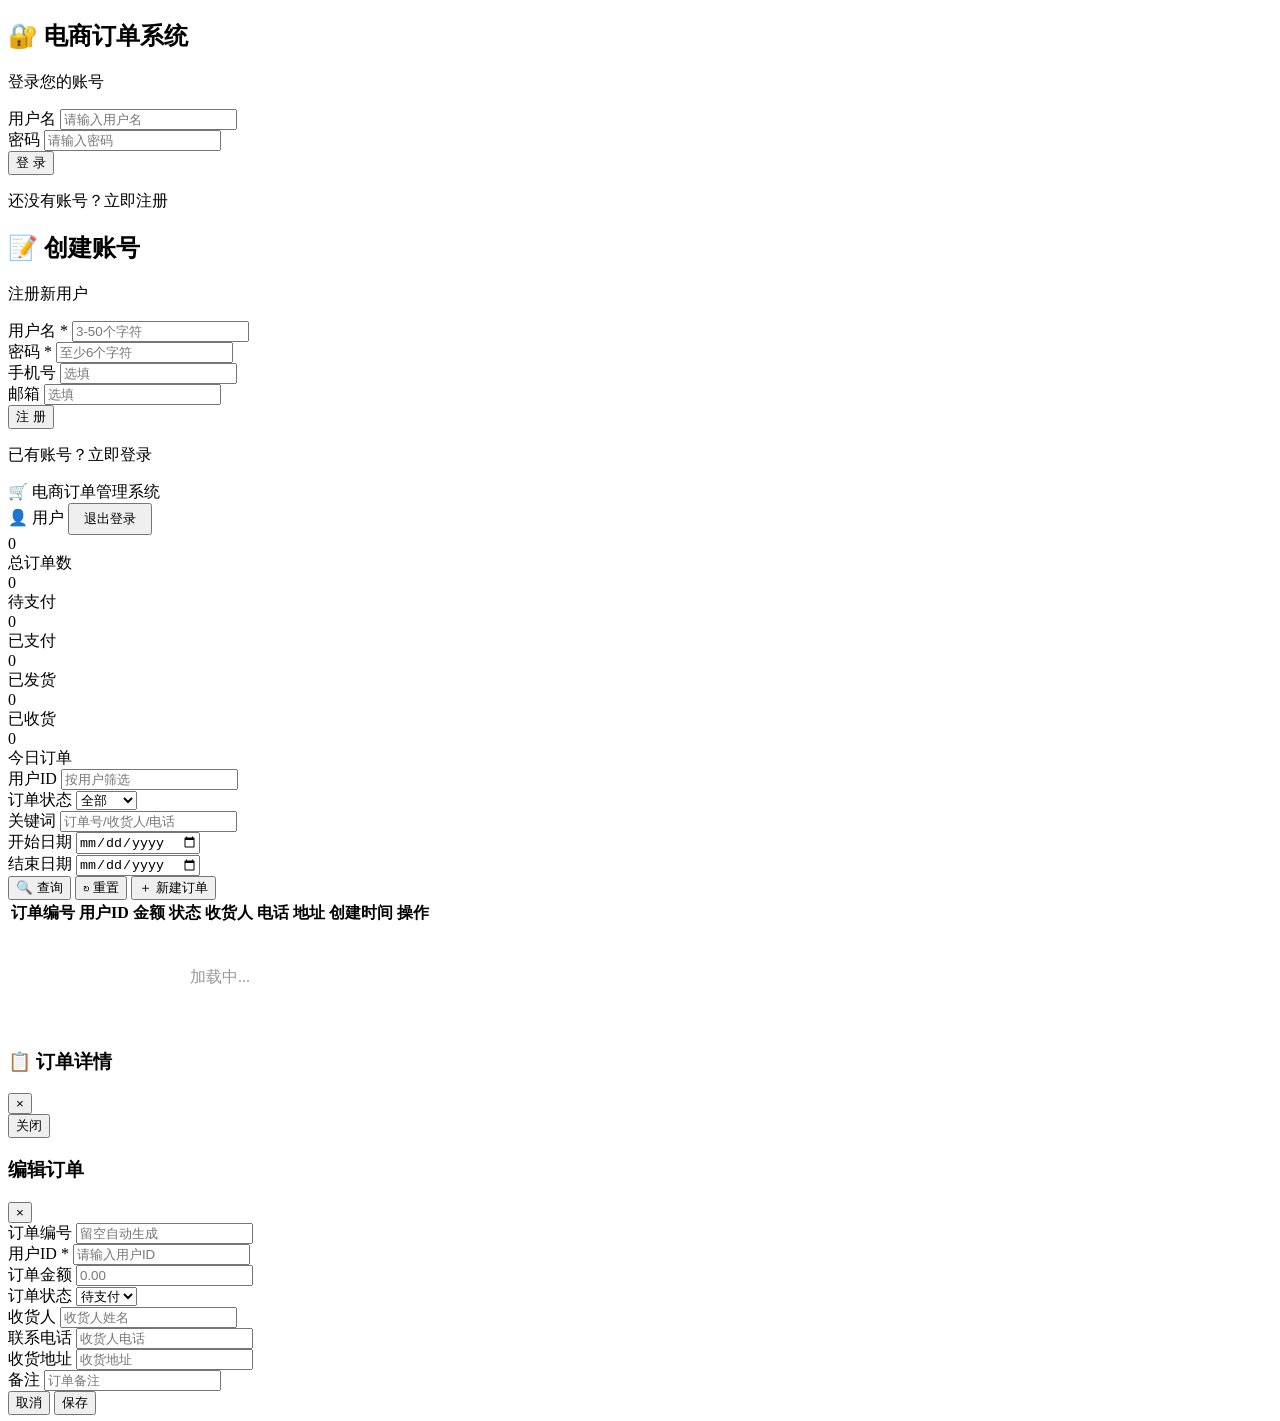
==== src/main/resources/static/index.html @ 1328e4ba "feat: 完善电商购物平台 - JWT登录验证 + 前后端完整交互 新增功能: - JWT Token认证: 登录/注册接口，Spring Security + JWT 无状态认证 - User实体" ====
<!DOCTYPE html>
<html lang="zh-CN">
<head>
  <meta charset="UTF-8">
  <meta name="viewport" content="width=device-width, initial-scale=1.0">
  <title>电商订单管理系统</title>
  <link rel="stylesheet" href="/css/style.css">
</head>
<body>

  <!-- ==================== 登录/注册页 ==================== -->
  <div id="app-auth">
    <div class="auth-wrapper">
      <div class="auth-card">

        <!-- 登录表单 -->
        <form id="form-login">
          <h2>🔐 电商订单系统</h2>
          <p class="subtitle">登录您的账号</p>
          <div class="form-group">
            <label>用户名</label>
            <input type="text" id="login-username" placeholder="请输入用户名" autocomplete="username">
          </div>
          <div class="form-group">
            <label>密码</label>
            <input type="password" id="login-password" placeholder="请输入密码" autocomplete="current-password">
          </div>
          <button type="submit" class="btn btn-primary">登 录</button>
          <p class="auth-link">
            还没有账号？<a onclick="App.toggleAuthForm('register')">立即注册</a>
          </p>
        </form>

        <!-- 注册表单 -->
        <form id="form-register" class="hidden">
          <h2>📝 创建账号</h2>
          <p class="subtitle">注册新用户</p>
          <div class="form-group">
            <label>用户名 *</label>
            <input type="text" id="reg-username" placeholder="3-50个字符" autocomplete="username">
          </div>
          <div class="form-group">
            <label>密码 *</label>
            <input type="password" id="reg-password" placeholder="至少6个字符" autocomplete="new-password">
          </div>
          <div class="form-group">
            <label>手机号</label>
            <input type="text" id="reg-phone" placeholder="选填">
          </div>
          <div class="form-group">
            <label>邮箱</label>
            <input type="email" id="reg-email" placeholder="选填">
          </div>
          <button type="submit" class="btn btn-primary">注 册</button>
          <p class="auth-link">
            已有账号？<a onclick="App.toggleAuthForm('login')">立即登录</a>
          </p>
        </form>

      </div>
    </div>
  </div>

  <!-- ==================== 主应用 ==================== -->
  <div id="app-main" class="hidden">

    <!-- 顶部导航 -->
    <header class="header">
      <div class="logo">🛒 电商订单管理系统</div>
      <div class="user-info">
        <span>👤 <span id="header-username">用户</span></span>
        <button class="btn btn-default" style="height:32px;padding:0 14px;font-size:13px;" id="btn-logout">退出登录</button>
      </div>
    </header>

    <div class="container">

      <!-- 统计卡片 -->
      <div class="stats-row">
        <div class="stat-card"><div class="stat-value" id="stat-total">0</div><div class="stat-label">总订单数</div></div>
        <div class="stat-card"><div class="stat-value" id="stat-pending">0</div><div class="stat-label">待支付</div></div>
        <div class="stat-card"><div class="stat-value" id="stat-paid">0</div><div class="stat-label">已支付</div></div>
        <div class="stat-card"><div class="stat-value" id="stat-shipped">0</div><div class="stat-label">已发货</div></div>
        <div class="stat-card"><div class="stat-value" id="stat-received">0</div><div class="stat-label">已收货</div></div>
        <div class="stat-card"><div class="stat-value" id="stat-today">0</div><div class="stat-label">今日订单</div></div>
      </div>

      <!-- 搜索栏 -->
      <div class="search-bar">
        <div class="form-group">
          <label>用户ID</label>
          <input type="number" id="filter-userId" placeholder="按用户筛选">
        </div>
        <div class="form-group">
          <label>订单状态</label>
          <select id="filter-status">
            <option value="">全部</option>
            <option value="0">待支付</option>
            <option value="1">已支付</option>
            <option value="2">已发货</option>
            <option value="3">已收货</option>
            <option value="4">已取消</option>
          </select>
        </div>
        <div class="form-group">
          <label>关键词</label>
          <input type="text" id="filter-keyword" placeholder="订单号/收货人/电话">
        </div>
        <div class="form-group">
          <label>开始日期</label>
          <input type="date" id="filter-startDate">
        </div>
        <div class="form-group">
          <label>结束日期</label>
          <input type="date" id="filter-endDate">
        </div>
        <button class="btn btn-primary" id="btn-search">🔍 查询</button>
        <button class="btn btn-default" id="btn-reset">↻ 重置</button>
        <button class="btn btn-success" onclick="App.showCreateModal()">＋ 新建订单</button>
      </div>

      <!-- 订单表格 -->
      <div class="table-wrapper">
        <table>
          <thead>
            <tr>
              <th>订单编号</th>
              <th>用户ID</th>
              <th>金额</th>
              <th>状态</th>
              <th>收货人</th>
              <th>电话</th>
              <th>地址</th>
              <th>创建时间</th>
              <th>操作</th>
            </tr>
          </thead>
          <tbody id="order-tbody">
            <tr><td colspan="9" style="text-align:center;padding:40px;color:#999;">加载中...</td></tr>
          </tbody>
        </table>
        <div class="pagination">
          <div id="pagination-info"></div>
          <div class="pages" id="pagination-pages"></div>
        </div>
      </div>

    </div>
  </div>

  <!-- ==================== 查看详情 Modal ==================== -->
  <div id="modal-view" class="modal-overlay hidden">
    <div class="modal">
      <div class="modal-header">
        <h3>📋 订单详情</h3>
        <button class="modal-close">&times;</button>
      </div>
      <div class="modal-body"></div>
      <div class="modal-footer">
        <button class="btn btn-default" onclick="App.closeModal('modal-view')">关闭</button>
      </div>
    </div>
  </div>

  <!-- ==================== 编辑/创建 Modal ==================== -->
  <div id="modal-edit" class="modal-overlay hidden">
    <div class="modal">
      <div class="modal-header">
        <h3 id="modal-edit-title">编辑订单</h3>
        <button class="modal-close">&times;</button>
      </div>
      <div class="modal-body">
        <div class="form-group">
          <label>订单编号</label>
          <input type="text" id="edit-orderNo" placeholder="留空自动生成">
        </div>
        <div class="form-group">
          <label>用户ID *</label>
          <input type="number" id="edit-userId" placeholder="请输入用户ID">
        </div>
        <div class="form-group">
          <label>订单金额</label>
          <input type="number" step="0.01" id="edit-totalAmount" placeholder="0.00">
        </div>
        <div class="form-group">
          <label>订单状态</label>
          <select id="edit-status">
            <option value="0">待支付</option>
            <option value="1">已支付</option>
            <option value="2">已发货</option>
            <option value="3">已收货</option>
            <option value="4">已取消</option>
          </select>
        </div>
        <div class="form-group">
          <label>收货人</label>
          <input type="text" id="edit-receiverName" placeholder="收货人姓名">
        </div>
        <div class="form-group">
          <label>联系电话</label>
          <input type="text" id="edit-receiverPhone" placeholder="收货人电话">
        </div>
        <div class="form-group">
          <label>收货地址</label>
          <input type="text" id="edit-shippingAddress" placeholder="收货地址">
        </div>
        <div class="form-group">
          <label>备注</label>
          <input type="text" id="edit-remark" placeholder="订单备注">
        </div>
      </div>
      <div class="modal-footer">
        <button class="btn btn-default" onclick="App.closeModal('modal-edit')">取消</button>
        <button class="btn btn-primary" id="btn-save-order">保存</button>
      </div>
    </div>
  </div>

  <script src="/js/api.js"></script>
  <script src="/js/app.js"></script>
</body>
</html>
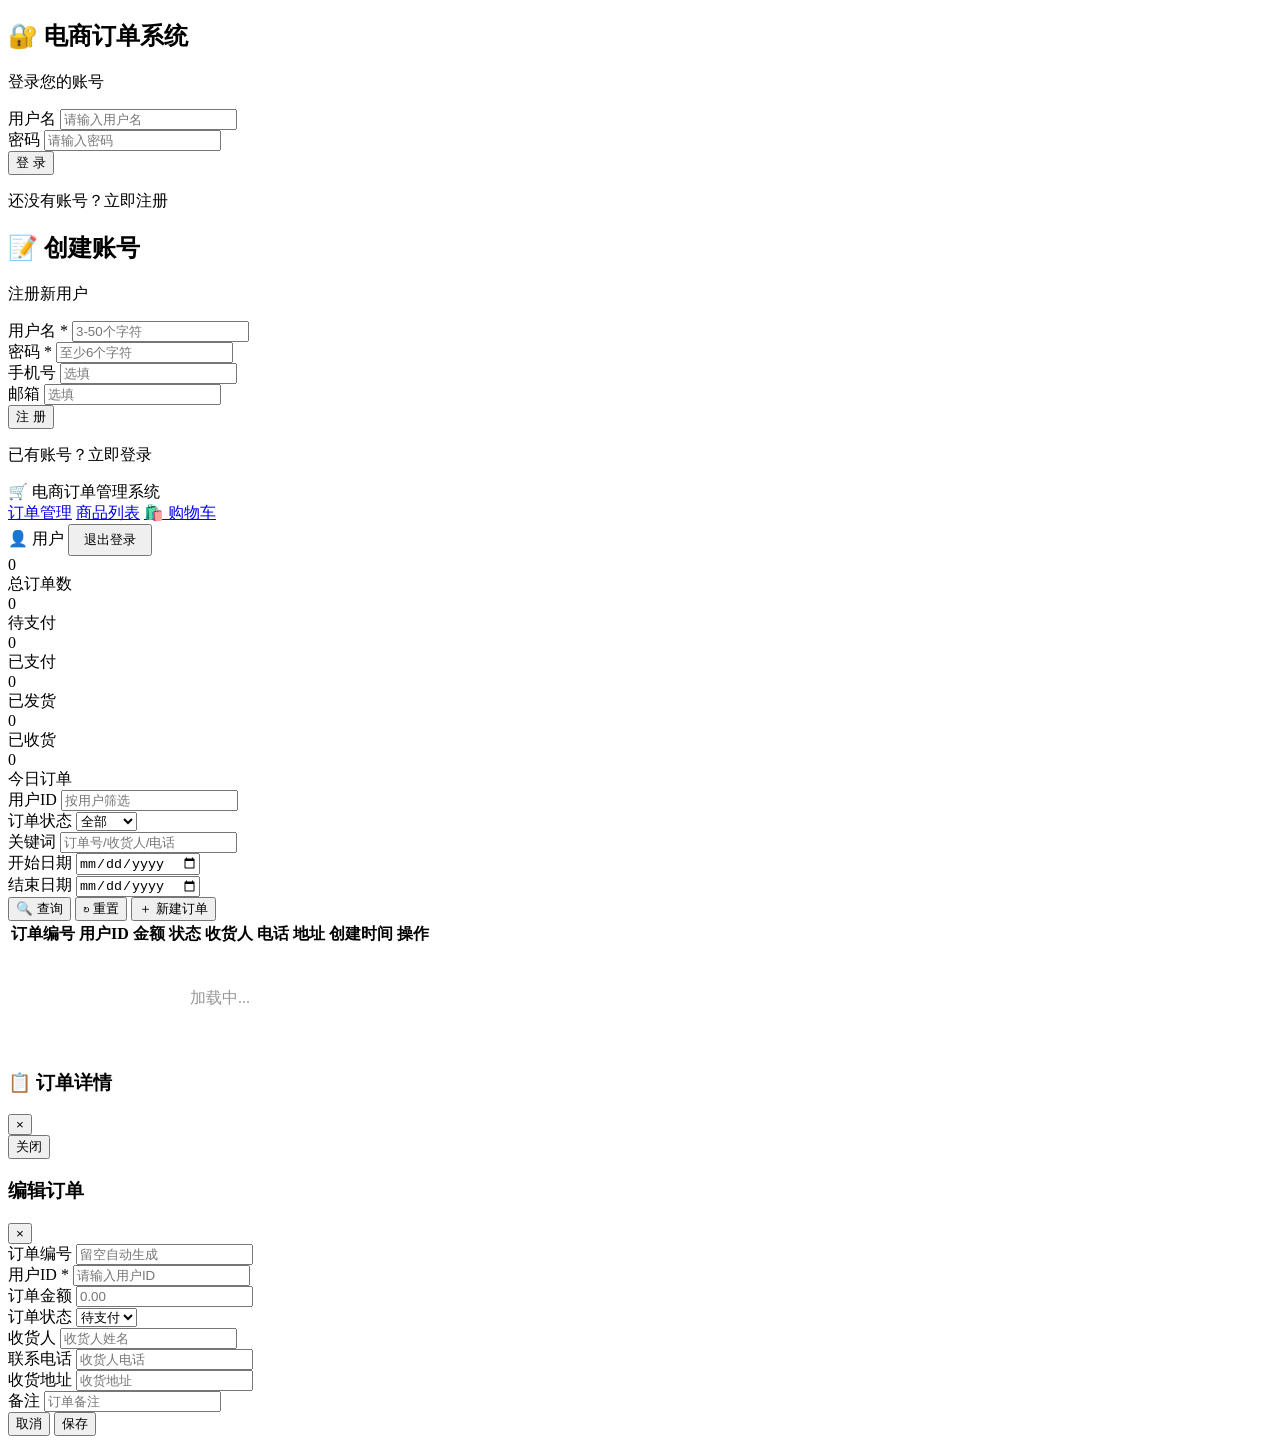
==== commit 0b3af621: "feat: 添加404页面跳转+下单成功跳转+Pinia购物车全局状态 ### 404页面跳转 - 新增 static/404.html — 自定义404页面(10秒自动跳转回首页) - 新增 Err" ====
--- a/src/main/resources/static/index.html
+++ b/src/main/resources/static/index.html
@@ -67,6 +67,13 @@
     <!-- 顶部导航 -->
     <header class="header">
       <div class="logo">🛒 电商订单管理系统</div>
+      <div class="nav-links">
+        <a href="/" class="nav-link active">订单管理</a>
+        <a href="/product.html" class="nav-link">商品列表</a>
+        <a href="/cart.html" class="nav-link">🛍️ 购物车
+          <span class="cart-badge" id="nav-cart-badge-main" style="display:none">0</span>
+        </a>
+      </div>
       <div class="user-info">
         <span>👤 <span id="header-username">用户</span></span>
         <button class="btn btn-default" style="height:32px;padding:0 14px;font-size:13px;" id="btn-logout">退出登录</button>
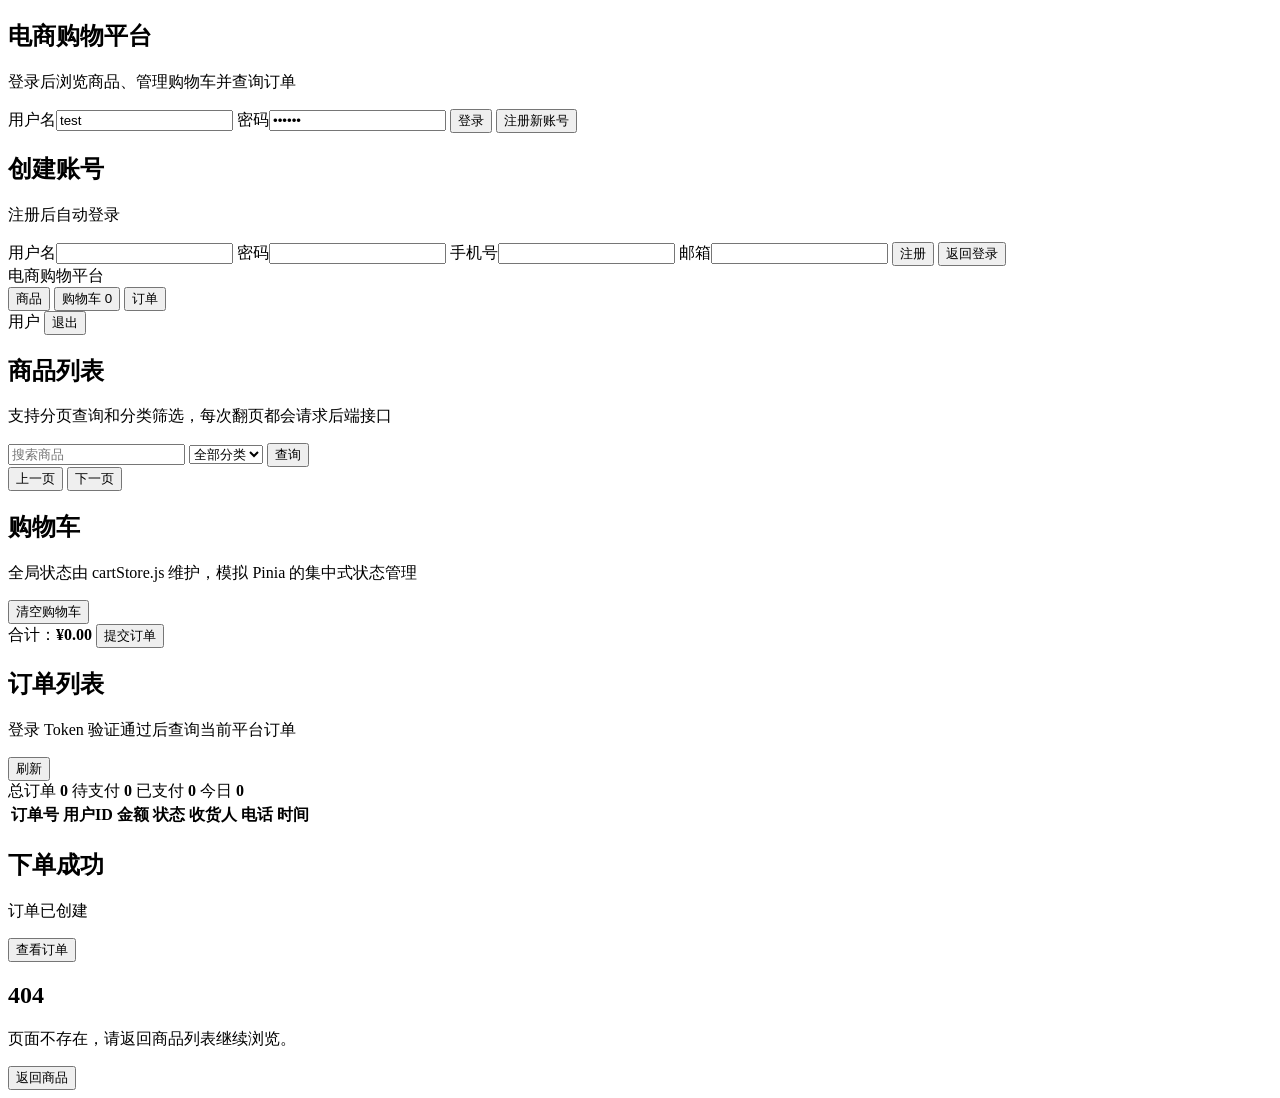
==== commit df6f352e: "Fix: Complete e-commerce project optimization & beautification Bug fixes: - Remove UTF-8 BOM from al" ====
--- a/src/main/resources/static/index.html
+++ b/src/main/resources/static/index.html
@@ -3,227 +3,129 @@
 <head>
   <meta charset="UTF-8">
   <meta name="viewport" content="width=device-width, initial-scale=1.0">
-  <title>电商订单管理系统</title>
+  <title>电商购物平台</title>
   <link rel="stylesheet" href="/css/style.css">
 </head>
 <body>
+  <section id="auth-view" class="auth-view">
+    <form id="login-form" class="auth-panel">
+      <h1>电商购物平台</h1>
+      <p>登录后浏览商品、管理购物车并查询订单</p>
+      <label>用户名<input id="login-username" autocomplete="username" value="test"></label>
+      <label>密码<input id="login-password" type="password" autocomplete="current-password" value="123456"></label>
+      <button type="submit" class="primary">登录</button>
+      <button type="button" id="show-register" class="ghost">注册新账号</button>
+    </form>
+    <form id="register-form" class="auth-panel hidden">
+      <h1>创建账号</h1>
+      <p>注册后自动登录</p>
+      <label>用户名<input id="reg-username" autocomplete="username"></label>
+      <label>密码<input id="reg-password" type="password" autocomplete="new-password"></label>
+      <label>手机号<input id="reg-phone"></label>
+      <label>邮箱<input id="reg-email" type="email"></label>
+      <button type="submit" class="primary">注册</button>
+      <button type="button" id="show-login" class="ghost">返回登录</button>
+    </form>
+  </section>
 
-  <!-- ==================== 登录/注册页 ==================== -->
-  <div id="app-auth">
-    <div class="auth-wrapper">
-      <div class="auth-card">
-
-        <!-- 登录表单 -->
-        <form id="form-login">
-          <h2>🔐 电商订单系统</h2>
-          <p class="subtitle">登录您的账号</p>
-          <div class="form-group">
-            <label>用户名</label>
-            <input type="text" id="login-username" placeholder="请输入用户名" autocomplete="username">
-          </div>
-          <div class="form-group">
-            <label>密码</label>
-            <input type="password" id="login-password" placeholder="请输入密码" autocomplete="current-password">
-          </div>
-          <button type="submit" class="btn btn-primary">登 录</button>
-          <p class="auth-link">
-            还没有账号？<a onclick="App.toggleAuthForm('register')">立即注册</a>
-          </p>
-        </form>
-
-        <!-- 注册表单 -->
-        <form id="form-register" class="hidden">
-          <h2>📝 创建账号</h2>
-          <p class="subtitle">注册新用户</p>
-          <div class="form-group">
-            <label>用户名 *</label>
-            <input type="text" id="reg-username" placeholder="3-50个字符" autocomplete="username">
-          </div>
-          <div class="form-group">
-            <label>密码 *</label>
-            <input type="password" id="reg-password" placeholder="至少6个字符" autocomplete="new-password">
-          </div>
-          <div class="form-group">
-            <label>手机号</label>
-            <input type="text" id="reg-phone" placeholder="选填">
-          </div>
-          <div class="form-group">
-            <label>邮箱</label>
-            <input type="email" id="reg-email" placeholder="选填">
-          </div>
-          <button type="submit" class="btn btn-primary">注 册</button>
-          <p class="auth-link">
-            已有账号？<a onclick="App.toggleAuthForm('login')">立即登录</a>
-          </p>
-        </form>
-
-      </div>
-    </div>
-  </div>
-
-  <!-- ==================== 主应用 ==================== -->
-  <div id="app-main" class="hidden">
-
-    <!-- 顶部导航 -->
-    <header class="header">
-      <div class="logo">🛒 电商订单管理系统</div>
-      <div class="nav-links">
-        <a href="/" class="nav-link active">订单管理</a>
-        <a href="/product.html" class="nav-link">商品列表</a>
-        <a href="/cart.html" class="nav-link">🛍️ 购物车
-          <span class="cart-badge" id="nav-cart-badge-main" style="display:none">0</span>
-        </a>
-      </div>
-      <div class="user-info">
-        <span>👤 <span id="header-username">用户</span></span>
-        <button class="btn btn-default" style="height:32px;padding:0 14px;font-size:13px;" id="btn-logout">退出登录</button>
+  <section id="main-view" class="hidden">
+    <header class="topbar">
+      <div class="brand" onclick="App.navigate('products')">电商购物平台</div>
+      <nav>
+        <button data-route="products">商品</button>
+        <button data-route="cart">购物车 <span id="cart-badge">0</span></button>
+        <button data-route="orders">订单</button>
+      </nav>
+      <div class="user-box">
+        <span id="current-user">用户</span>
+        <button id="logout-btn" class="ghost small">退出</button>
       </div>
     </header>
 
-    <div class="container">
+    <main class="layout">
+      <section id="page-products" class="page">
+        <div class="section-head">
+          <div>
+            <h2>商品列表</h2>
+            <p>支持分页查询和分类筛选，每次翻页都会请求后端接口</p>
+          </div>
+          <div class="filters">
+            <input id="product-keyword" placeholder="搜索商品">
+            <select id="product-category">
+              <option value="">全部分类</option>
+              <option value="数码">数码</option>
+              <option value="箱包">箱包</option>
+              <option value="家电">家电</option>
+              <option value="家居">家居</option>
+              <option value="运动">运动</option>
+            </select>
+            <button id="product-search" class="primary compact">查询</button>
+          </div>
+        </div>
+        <div id="product-grid" class="product-grid"></div>
+        <div class="pagination">
+          <span id="product-page-info"></span>
+          <div>
+            <button id="product-prev" class="ghost small">上一页</button>
+            <button id="product-next" class="ghost small">下一页</button>
+          </div>
+        </div>
+      </section>
 
-      <!-- 统计卡片 -->
-      <div class="stats-row">
-        <div class="stat-card"><div class="stat-value" id="stat-total">0</div><div class="stat-label">总订单数</div></div>
-        <div class="stat-card"><div class="stat-value" id="stat-pending">0</div><div class="stat-label">待支付</div></div>
-        <div class="stat-card"><div class="stat-value" id="stat-paid">0</div><div class="stat-label">已支付</div></div>
-        <div class="stat-card"><div class="stat-value" id="stat-shipped">0</div><div class="stat-label">已发货</div></div>
-        <div class="stat-card"><div class="stat-value" id="stat-received">0</div><div class="stat-label">已收货</div></div>
-        <div class="stat-card"><div class="stat-value" id="stat-today">0</div><div class="stat-label">今日订单</div></div>
-      </div>
+      <section id="page-cart" class="page hidden">
+        <div class="section-head">
+          <div>
+            <h2>购物车</h2>
+            <p>全局状态由 cartStore.js 维护，模拟 Pinia 的集中式状态管理</p>
+          </div>
+          <button id="clear-cart" class="danger compact">清空购物车</button>
+        </div>
+        <div id="cart-list" class="cart-list"></div>
+        <div class="checkout-bar">
+          <span>合计：<strong id="cart-total">¥0.00</strong></span>
+          <button id="checkout-btn" class="primary compact">提交订单</button>
+        </div>
+      </section>
 
-      <!-- 搜索栏 -->
-      <div class="search-bar">
-        <div class="form-group">
-          <label>用户ID</label>
-          <input type="number" id="filter-userId" placeholder="按用户筛选">
+      <section id="page-orders" class="page hidden">
+        <div class="section-head">
+          <div>
+            <h2>订单列表</h2>
+            <p>登录 Token 验证通过后查询当前平台订单</p>
+          </div>
+          <button id="refresh-orders" class="primary compact">刷新</button>
         </div>
-        <div class="form-group">
-          <label>订单状态</label>
-          <select id="filter-status">
-            <option value="">全部</option>
-            <option value="0">待支付</option>
-            <option value="1">已支付</option>
-            <option value="2">已发货</option>
-            <option value="3">已收货</option>
-            <option value="4">已取消</option>
-          </select>
+        <div class="stats">
+          <span>总订单 <strong id="stat-total">0</strong></span>
+          <span>待支付 <strong id="stat-pending">0</strong></span>
+          <span>已支付 <strong id="stat-paid">0</strong></span>
+          <span>今日 <strong id="stat-today">0</strong></span>
         </div>
-        <div class="form-group">
-          <label>关键词</label>
-          <input type="text" id="filter-keyword" placeholder="订单号/收货人/电话">
+        <div class="table-card">
+          <table>
+            <thead><tr><th>订单号</th><th>用户ID</th><th>金额</th><th>状态</th><th>收货人</th><th>电话</th><th>时间</th></tr></thead>
+            <tbody id="order-body"></tbody>
+          </table>
         </div>
-        <div class="form-group">
-          <label>开始日期</label>
-          <input type="date" id="filter-startDate">
-        </div>
-        <div class="form-group">
-          <label>结束日期</label>
-          <input type="date" id="filter-endDate">
-        </div>
-        <button class="btn btn-primary" id="btn-search">🔍 查询</button>
-        <button class="btn btn-default" id="btn-reset">↻ 重置</button>
-        <button class="btn btn-success" onclick="App.showCreateModal()">＋ 新建订单</button>
-      </div>
+      </section>
 
-      <!-- 订单表格 -->
-      <div class="table-wrapper">
-        <table>
-          <thead>
-            <tr>
-              <th>订单编号</th>
-              <th>用户ID</th>
-              <th>金额</th>
-              <th>状态</th>
-              <th>收货人</th>
-              <th>电话</th>
-              <th>地址</th>
-              <th>创建时间</th>
-              <th>操作</th>
-            </tr>
-          </thead>
-          <tbody id="order-tbody">
-            <tr><td colspan="9" style="text-align:center;padding:40px;color:#999;">加载中...</td></tr>
-          </tbody>
-        </table>
-        <div class="pagination">
-          <div id="pagination-info"></div>
-          <div class="pages" id="pagination-pages"></div>
-        </div>
-      </div>
+      <section id="page-success" class="page result-page hidden">
+        <h2>下单成功</h2>
+        <p id="success-order-no">订单已创建</p>
+        <button class="primary compact" data-route="orders">查看订单</button>
+      </section>
 
-    </div>
-  </div>
+      <section id="page-404" class="page result-page hidden">
+        <h2>404</h2>
+        <p>页面不存在，请返回商品列表继续浏览。</p>
+        <button class="primary compact" data-route="products">返回商品</button>
+      </section>
+    </main>
+  </section>
 
-  <!-- ==================== 查看详情 Modal ==================== -->
-  <div id="modal-view" class="modal-overlay hidden">
-    <div class="modal">
-      <div class="modal-header">
-        <h3>📋 订单详情</h3>
-        <button class="modal-close">&times;</button>
-      </div>
-      <div class="modal-body"></div>
-      <div class="modal-footer">
-        <button class="btn btn-default" onclick="App.closeModal('modal-view')">关闭</button>
-      </div>
-    </div>
-  </div>
-
-  <!-- ==================== 编辑/创建 Modal ==================== -->
-  <div id="modal-edit" class="modal-overlay hidden">
-    <div class="modal">
-      <div class="modal-header">
-        <h3 id="modal-edit-title">编辑订单</h3>
-        <button class="modal-close">&times;</button>
-      </div>
-      <div class="modal-body">
-        <div class="form-group">
-          <label>订单编号</label>
-          <input type="text" id="edit-orderNo" placeholder="留空自动生成">
-        </div>
-        <div class="form-group">
-          <label>用户ID *</label>
-          <input type="number" id="edit-userId" placeholder="请输入用户ID">
-        </div>
-        <div class="form-group">
-          <label>订单金额</label>
-          <input type="number" step="0.01" id="edit-totalAmount" placeholder="0.00">
-        </div>
-        <div class="form-group">
-          <label>订单状态</label>
-          <select id="edit-status">
-            <option value="0">待支付</option>
-            <option value="1">已支付</option>
-            <option value="2">已发货</option>
-            <option value="3">已收货</option>
-            <option value="4">已取消</option>
-          </select>
-        </div>
-        <div class="form-group">
-          <label>收货人</label>
-          <input type="text" id="edit-receiverName" placeholder="收货人姓名">
-        </div>
-        <div class="form-group">
-          <label>联系电话</label>
-          <input type="text" id="edit-receiverPhone" placeholder="收货人电话">
-        </div>
-        <div class="form-group">
-          <label>收货地址</label>
-          <input type="text" id="edit-shippingAddress" placeholder="收货地址">
-        </div>
-        <div class="form-group">
-          <label>备注</label>
-          <input type="text" id="edit-remark" placeholder="订单备注">
-        </div>
-      </div>
-      <div class="modal-footer">
-        <button class="btn btn-default" onclick="App.closeModal('modal-edit')">取消</button>
-        <button class="btn btn-primary" id="btn-save-order">保存</button>
-      </div>
-    </div>
-  </div>
-
-  <script src="/js/api.js"></script>
+  <div id="toast" class="toast hidden"></div>
+  <script src="/js/request.js"></script>
+  <script src="/js/cartStore.js"></script>
   <script src="/js/app.js"></script>
 </body>
 </html>
